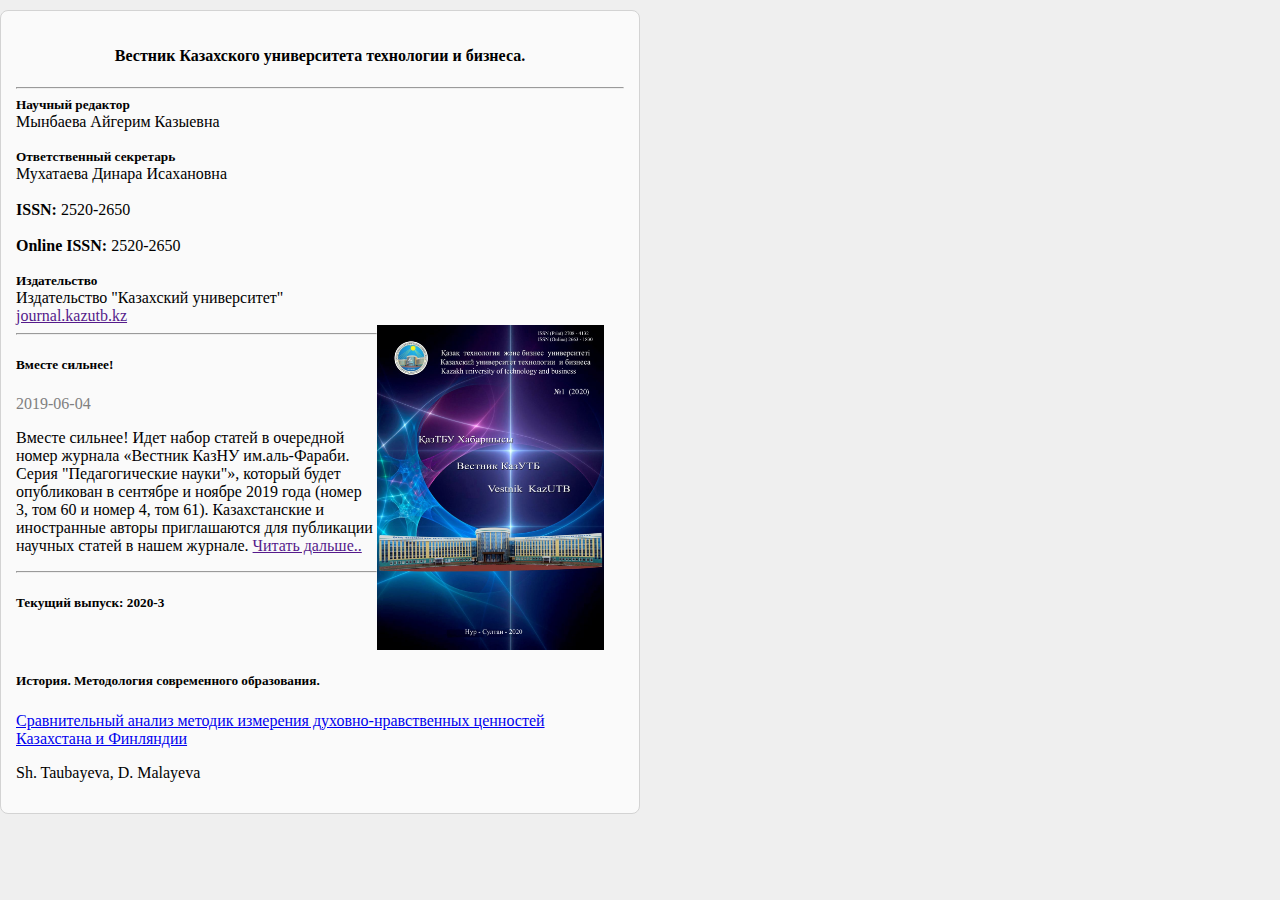
==== main-page/index.html @ 16793f95 "main pages updates" ====
<!DOCTYPE html>
<html lang="en">

<head>
    <meta charset="UTF-8">
    <meta name="viewport" content="width=device-width, initial-scale=1.0">
    <title>Document</title>
    <link rel="stylesheet" href="https://cdn.jsdelivr.net/npm/bootstrap@4.5.3/dist/css/bootstrap.min.css" integrity="sha384-TX8t27EcRE3e/ihU7zmQxVncDAy5uIKz4rEkgIXeMed4M0jlfIDPvg6uqKI2xXr2" crossorigin="anonymous">
    <link rel="stylesheet" href="style.css">
</head>

<body>
    <div class="container first">
        <div class="main-page">
            <h4>Вестник Казахского университета технологии и бизнеса.</h4>
            <hr>
            <div class="container">
                <div class="row">
                    <div class="col">
                        <h5>Научный редактор</h5>
                        <p>Мынбаева Айгерим Казыевна</p>
                        <br>
                        <h5>Ответственный секретарь</h5>
                        <p>Мухатаева Динара Исахановна</p>
                        <br>
                        <p> <b>ISSN: </b> 2520-2650</p>
                        <br>
                        <p><b>Online ISSN:</b> 2520-2650</p>
                        <br>
                        <h5>Издательство</h5>
                        <p>Издательство "Казахский университет"</p>
                        <a href="">journal.kazutb.kz
                        </a>
                    </div>
                    <div class="col">
                        <img src="images/img.jpeg" alt="">
                    </div>
                </div>
                <hr>
                <div class="announce">
                    <h5>Вместе сильнее!</h5>
                    <p class="data">2019-06-04</p>
                    <p>Вместе сильнее! Идет набор статей в очередной номер журнала «Вестник КазНУ им.аль-Фараби. Серия "Педагогические науки"», который будет опубликован в сентябре и ноябре 2019 года (номер 3, том 60 и номер 4, том 61). Казахстанские и иностранные
                        авторы приглашаются для публикации научных статей в нашем журнале. <a href="">Читать дальше.. </a> </p>
                </div>
                <hr>
                <div class="release">
                    <h5>Текущий выпуск: 2020-3 </h5>
                    <br>
                    <div class="paper">
                        <h5>История. Методология современного образования.</h5>
                        <a href="#">Сравнительный анализ методик измерения духовно-нравственных ценностей Казахстана и Финляндии</a>
                        <p>Sh. Taubayeva, D. Malayeva</p>
                    </div>
                </div>
            </div>
        </div>
    </div>
</body>

</html>
---- main-page/style.css ----
body {
    background: #efefef;
    margin: 0 auto;
}

.container.first {
    width: 50%;
}

.main-page {
    margin-top: 10px;
    padding: 15px;
    background: #fafafa;
    border: 1px solid rgb(211, 211, 211);
    margin-bottom: 10px;
    border-radius: .5em;
}

.col h5,
.col p {
    margin: 0;
}

.col img {
    object-fit: cover;
    margin-right: 20px;
    float: right;
    height: 325px;
}

h4 {
    text-align: center;
}

.data {
    color: grey;
}

.tororo {
    height: 200px;
    display: block;
    margin-left: auto;
    margin-right: auto;
}
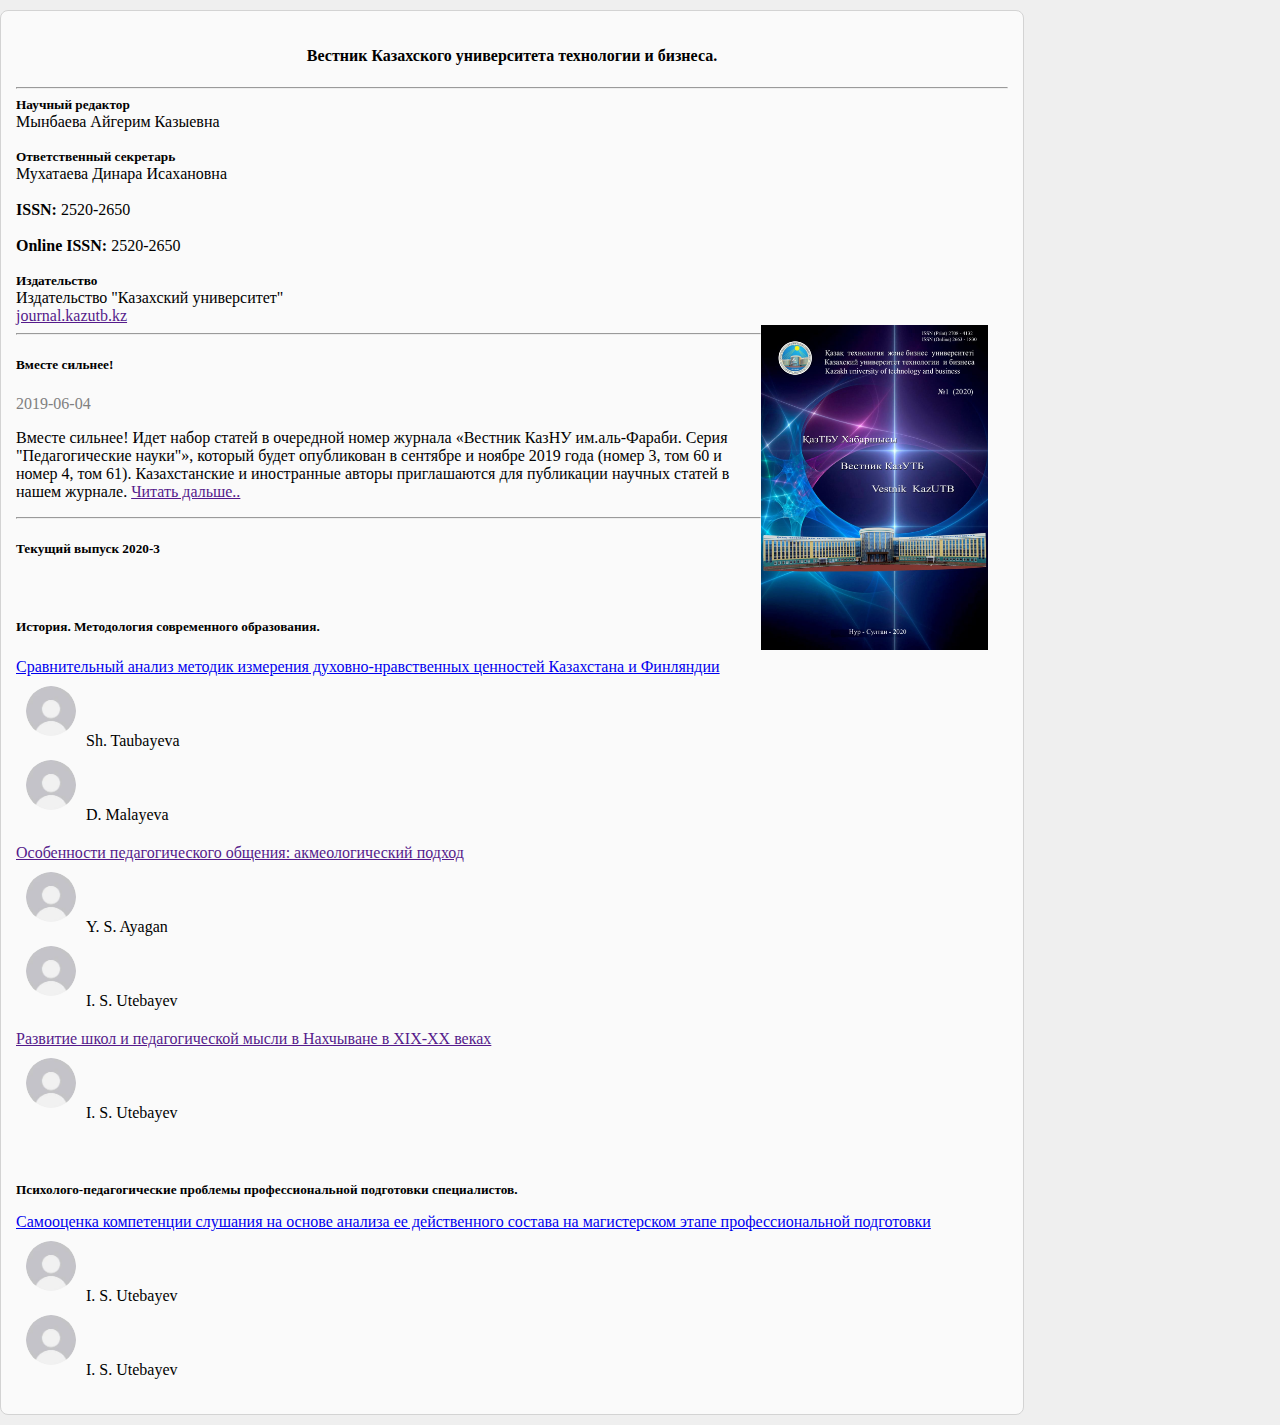
==== commit 7773f249: "final main page" ====
--- a/main-page/index.html
+++ b/main-page/index.html
@@ -33,7 +33,7 @@
                         </a>
                     </div>
                     <div class="col">
-                        <img src="images/img.jpeg" alt="">
+                        <img class="abstract" src="images/img.jpeg" alt="">
                     </div>
                 </div>
                 <hr>
@@ -45,16 +45,86 @@
                 </div>
                 <hr>
                 <div class="release">
-                    <h5>Текущий выпуск: 2020-3 </h5>
+                    <h5>Текущий выпуск <span class="badge badge-info">2020-3</span>
+                    </h5>
                     <br>
+                    <h5>История. Методология современного образования.</h5>
                     <div class="paper">
-                        <h5>История. Методология современного образования.</h5>
                         <a href="#">Сравнительный анализ методик измерения духовно-нравственных ценностей Казахстана и Финляндии</a>
-                        <p>Sh. Taubayeva, D. Malayeva</p>
+                        <div class="author">
+                            <div class="container">
+                                <div class="row row-cols-3">
+                                    <div class="col">
+                                        <p><img src="images/noname.jpg" alt="" class="avatar"><a href="" class="authorname">Sh. Taubayeva</a></p>
+                                    </div>
+                                    <div class="col">
+                                        <p><img src="images/noname.jpg" alt="" class="avatar"><a href="" class="authorname">D. Malayeva</a></p>
+                                    </div>
+                                </div>
+                            </div>
+                        </div>
+
+                        <!-- <a class="download" href="images/27.jpg" download>Download</a> -->
+                    </div>
+                    <div class="paper">
+                        <a href="">Особенности педагогического общения: акмеологический подход</a>
+                        <div class="author">
+                            <div class="container">
+                                <div class="row row-cols-3">
+                                    <div class="col">
+                                        <p><img src="images/noname.jpg" alt="" class="avatar"><a href="" class="authorname">Y. S. Ayagan </a> </p>
+                                    </div>
+                                    <div class="col">
+                                        <p><img src="images/noname.jpg" alt="" class="avatar"><a href="" class="authorname">I. S. Utebayev</a> </p>
+                                        </p>
+                                    </div>
+                                </div>
+                            </div>
+                        </div>
+                    </div>
+                    <!-- <a class="download" href="images/27.jpg" download>Download</a> -->
+                </div>
+
+
+                <div class="author">
+                    <a href=""> <a href="">Развитие школ и педагогической мысли в Нахчыване в XIX-XX веках</a></a>
+                    <div class="container">
+                        <div class="row row-cols-3">
+                            <div class="col">
+                                <p><img src="images/noname.jpg" alt="" class="avatar"><a href="" class="authorname">I. S. Utebayev</a> </p>
+                                </p>
+                            </div>
+                        </div>
                     </div>
                 </div>
+                <!-- <a class="download" href="images/27.jpg" download>Download</a> -->
+
+                <div class="paper">
+                    <br>
+                    <h5>Психолого-педагогические проблемы профессиональной подготовки специалистов.</h5>
+                    <a href="#">Самооценка компетенции слушания на основе анализа ее действенного состава на магистерском этапе профессиональной подготовки</a>
+                    <div class="author">
+                        <div class="container">
+                            <div class="row row-cols-3">
+                                <div class="col">
+                                    <p><img src="images/noname.jpg" alt="" class="avatar"><a href="" class="authorname">I. S. Utebayev</a> </p>
+                                    </p>
+                                </div>
+                                <div class="col">
+                                    <p><img src="images/noname.jpg" alt="" class="avatar"><a href="" class="authorname">I. S. Utebayev</a> </p>
+                                    </p>
+                                </div>
+                            </div>
+                        </div>
+                    </div>
+                    <!-- <a class="download" href="images/27.jpg" download>Download</a> -->
+                </div>
             </div>
+
+
+
         </div>
+    </div>
     </div>
 </body>
 
--- a/main-page/style.css
+++ b/main-page/style.css
@@ -4,7 +4,7 @@
 }
 
 .container.first {
-    width: 50%;
+    width: 80%;
 }
 
 .main-page {
@@ -21,7 +21,7 @@
     margin: 0;
 }
 
-.col img {
+.col img.abstract {
     object-fit: cover;
     margin-right: 20px;
     float: right;
@@ -41,4 +41,38 @@
     display: block;
     margin-left: auto;
     margin-right: auto;
+}
+
+.avatar {
+    width: 50px;
+    height: 50px;
+    border-radius: 50%;
+    margin: 10px;
+}
+
+.author {
+    /* margin-top: 50px; */
+    margin-bottom: 20px;
+}
+
+.col {
+    /* border: 1px dashed red; */
+}
+
+a.download {
+    padding: 5px;
+    border-radius: .3em;
+    color: white;
+    text-decoration: none;
+    background: #295997;
+    margin-top: 20px;
+}
+
+.paper>h5 {
+    margin-bottom: 15px;
+}
+
+.authorname {
+    text-decoration: none;
+    color: black;
 }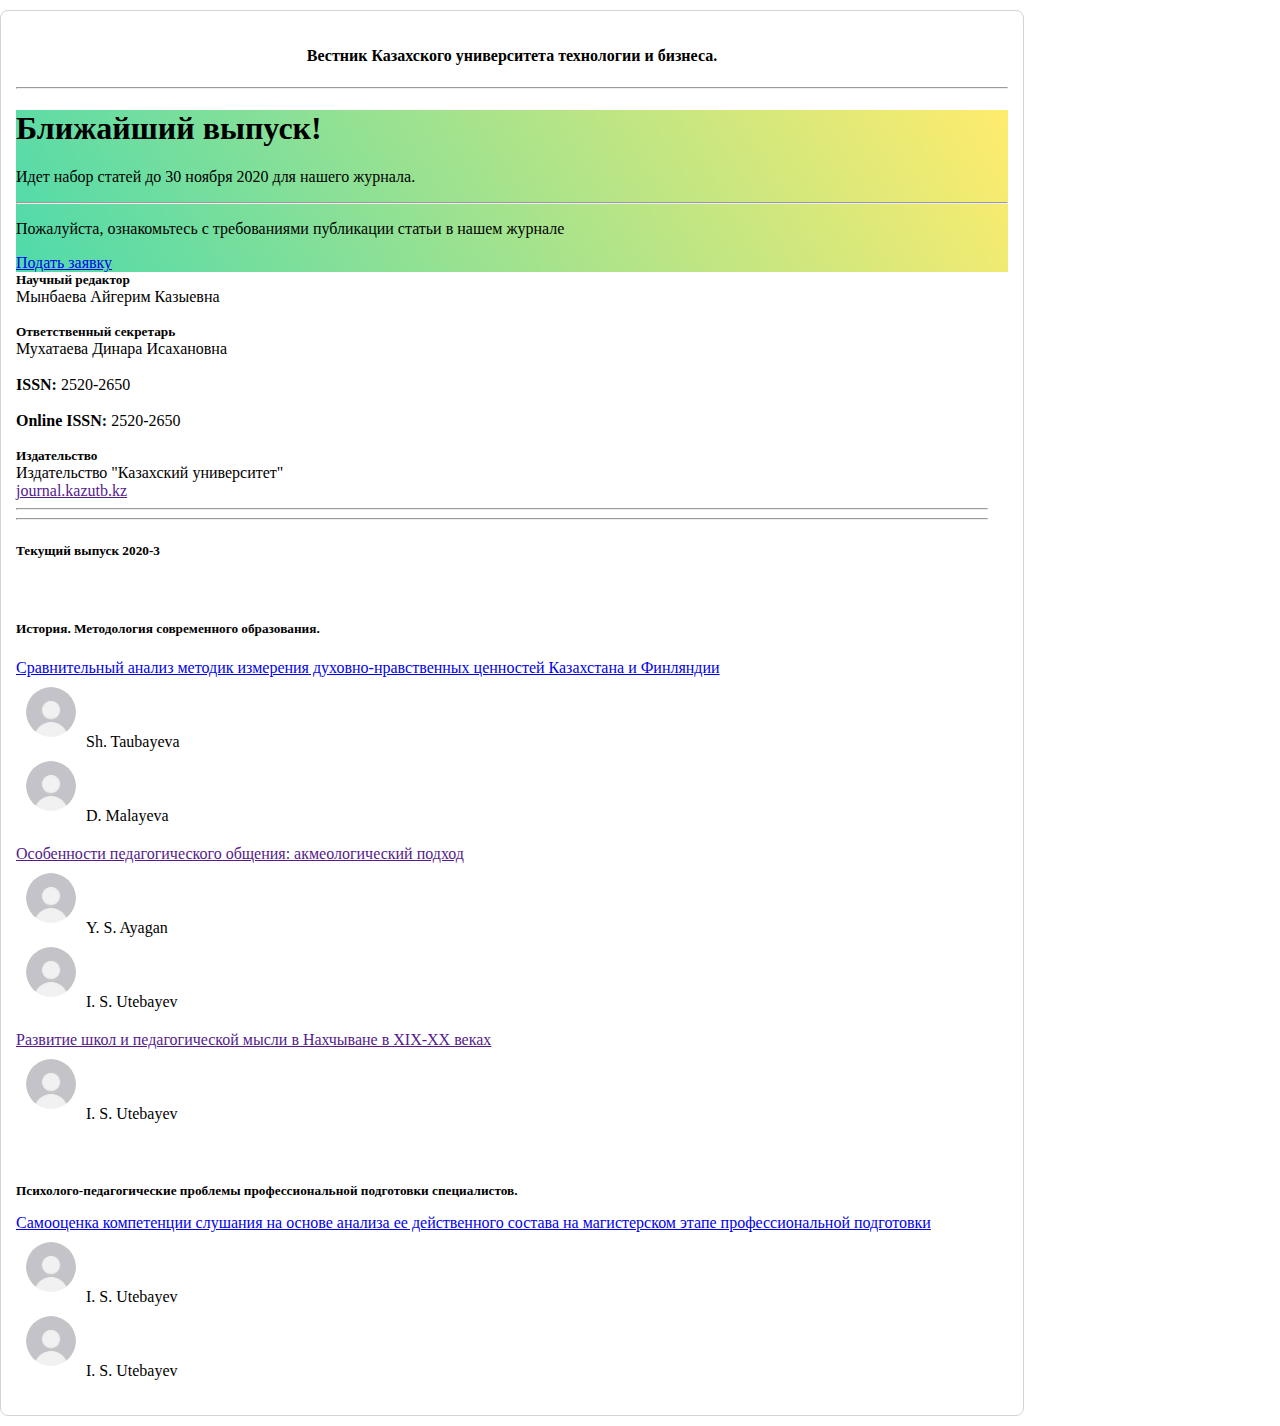
==== commit 0f60f92b: "navbar finals" ====
--- a/main-page/index.html
+++ b/main-page/index.html
@@ -14,6 +14,13 @@
         <div class="main-page">
             <h4>Вестник Казахского университета технологии и бизнеса.</h4>
             <hr>
+            <div class="jumbotron">
+                <h1 class="display-4">Ближайший выпуск!</h1>
+                <p class="lead">Идет набор статей до 30 ноября 2020 для нашего журнала.</p>
+                <hr class="my-4">
+                <p>Пожалуйста, ознакомьтесь с требованиями публикации статьи в нашем журнале</p>
+                <a class="btn btn-dark btn-lg" href="#" role="button">Подать заявку</a>
+            </div>
             <div class="container">
                 <div class="row">
                     <div class="col">
@@ -33,16 +40,16 @@
                         </a>
                     </div>
                     <div class="col">
-                        <img class="abstract" src="images/img.jpeg" alt="">
+                        <img class="abstract" src="images/logo.png" alt="">
                     </div>
                 </div>
                 <hr>
-                <div class="announce">
+                <!-- <div class="announce">
                     <h5>Вместе сильнее!</h5>
                     <p class="data">2019-06-04</p>
                     <p>Вместе сильнее! Идет набор статей в очередной номер журнала «Вестник КазНУ им.аль-Фараби. Серия "Педагогические науки"», который будет опубликован в сентябре и ноябре 2019 года (номер 3, том 60 и номер 4, том 61). Казахстанские и иностранные
                         авторы приглашаются для публикации научных статей в нашем журнале. <a href="">Читать дальше.. </a> </p>
-                </div>
+                </div> -->
                 <hr>
                 <div class="release">
                     <h5>Текущий выпуск <span class="badge badge-info">2020-3</span>
--- a/main-page/style.css
+++ b/main-page/style.css
@@ -1,5 +1,5 @@
 body {
-    background: #efefef;
+    background: white;
     margin: 0 auto;
 }
 
@@ -7,10 +7,16 @@
     width: 80%;
 }
 
+div.jumbotron {
+    background-image: linear-gradient(60deg, #4fdaab 0%, #ffec6d 100%);
+    /* background-image: linear-gradient(to right, #92fe9d 0%, #00c9ff 100%); */
+    /* background-image: linear-gradient(to right, #fddb92 0%, #d1fdff 100%); */
+}
+
 .main-page {
     margin-top: 10px;
     padding: 15px;
-    background: #fafafa;
+    /* background: #fafafa; */
     border: 1px solid rgb(211, 211, 211);
     margin-bottom: 10px;
     border-radius: .5em;
@@ -51,12 +57,7 @@
 }
 
 .author {
-    /* margin-top: 50px; */
     margin-bottom: 20px;
-}
-
-.col {
-    /* border: 1px dashed red; */
 }
 
 a.download {
